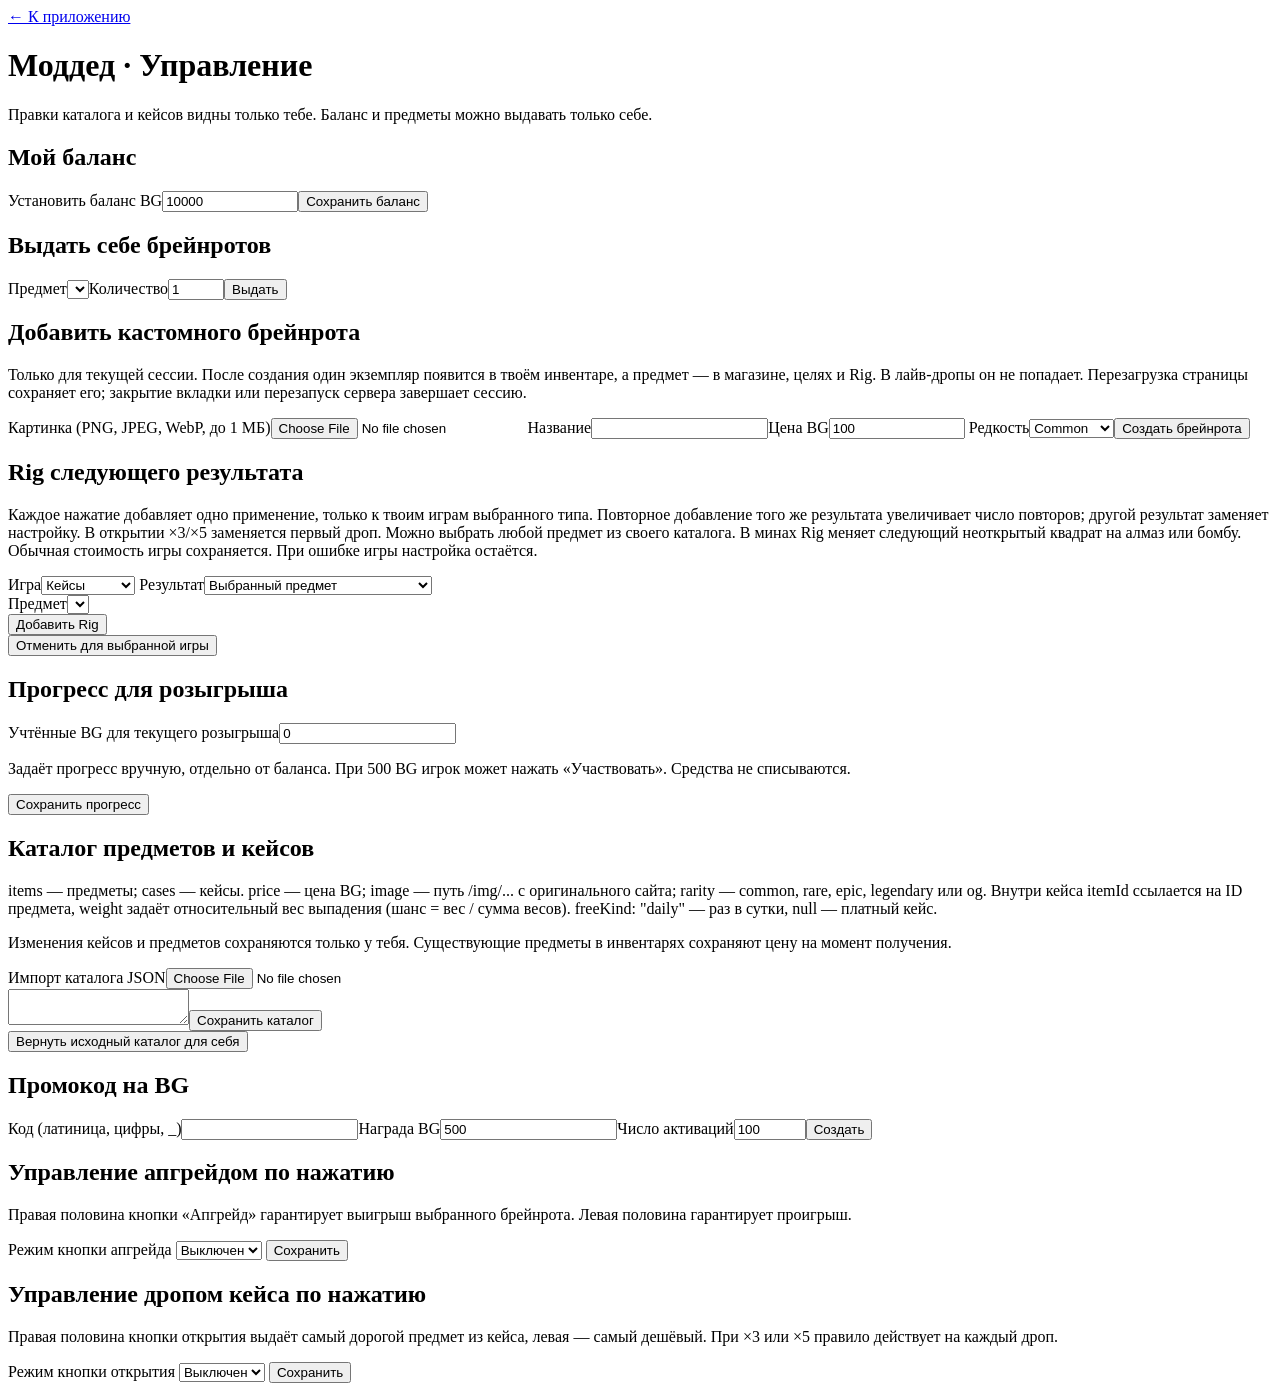
==== public/admin.html @ 5de2f870 "Add optional left and right controls for case drops and upgrades" ====
<!doctype html><html lang="ru"><head><meta charset="utf-8"><meta name="viewport" content="width=device-width,initial-scale=1"><title>Моддед · Управление</title>
<script defer src="/telegram-web-app.js?v=__BG_BUILD__"></script><script defer src="/sandbox.js?v=__BG_BUILD__" data-admin-bootstrap></script><script defer src="/ui-audio.js?v=__BG_BUILD__"></script><script defer src="/admin.js?v=__BG_BUILD__"></script>
<link rel="stylesheet" href="/styles.css?v=__BG_BUILD__"><link rel="stylesheet" href="/admin.css?v=__BG_BUILD__"><script defer src="/admin-visual.js?v=__BG_BUILD__"></script></head><body><a href="/">← К приложению</a><h1>Моддед · Управление</h1><p>Правки каталога и кейсов видны только тебе. Баланс и предметы можно выдавать только себе.</p><div id="message" role="status"></div>
<div class="grid"><section><h2>Мой баланс</h2><form id="balanceForm"><label>Установить баланс BG</label><input id="balance" type="number" min="0" max="1000000000" step=".01" value="10000" required><button>Сохранить баланс</button></form></section>
<section><h2>Выдать себе брейнротов</h2><form id="grantForm"><label>Предмет</label><select id="item"></select><label>Количество</label><input id="qty" type="number" min="1" max="100" value="1" required><button>Выдать</button></form></section></div>
<section><h2>Добавить кастомного брейнрота</h2><p class="hint">Только для текущей сессии. После создания один экземпляр появится в твоём инвентаре, а предмет — в магазине, целях и Rig. В лайв-дропы он не попадает. Перезагрузка страницы сохраняет его; закрытие вкладки или перезапуск сервера завершает сессию.</p>
<form id="customForm"><label>Картинка (PNG, JPEG, WebP, до 1 МБ)</label><input id="customImage" type="file" accept="image/png,image/jpeg,image/webp" required><img id="customPreview" alt="Предпросмотр картинки" hidden style="width:140px;height:140px;object-fit:contain;margin-top:12px">
<label>Название</label><input id="customName" maxlength="80" required><label>Цена BG</label><input id="customPrice" type="number" min="0.01" max="1000000000" step=".01" value="100" required>
<label>Редкость</label><select id="customRarity"><option value="common">Common</option><option value="rare">Rare</option><option value="epic">Epic</option><option value="legendary">Legendary</option><option value="og">OG</option></select><button>Создать брейнрота</button></form></section>
<section><h2>Rig следующего результата</h2><p class="hint">Каждое нажатие добавляет одно применение, только к твоим играм выбранного типа. Повторное добавление того же результата увеличивает число повторов; другой результат заменяет настройку. В открытии ×3/×5 заменяется первый дроп. Можно выбрать любой предмет из своего каталога. В минах Rig меняет следующий неоткрытый квадрат на алмаз или бомбу. Обычная стоимость игры сохраняется. При ошибке игры настройка остаётся.</p>
<form id="rigForm"><label>Игра</label><select id="rigGame"><option value="case">Кейсы</option><option value="upgrade">Апгрейдер</option><option value="mystery">Мистери</option><option value="dice">Колор Дайс</option><option value="mines">Мины</option></select>
<label>Результат</label><select id="rigMode"><option value="item">Выбранный предмет</option><option value="win">Победа с обычным призом</option><option value="lose">Проигрыш</option><option value="bonus">Радужный бонус ×10</option><option value="safe">Мины: следующий клик — алмаз</option><option value="bomb">Мины: следующий клик — бомба</option></select>
<div id="rigItemField"><label>Предмет</label><select id="rigItem"></select></div>
<div id="rigHitsField" hidden><label>Совпадений в дайсе</label><select id="rigHits"><option value="1">1 из 4 — ×2</option><option value="4">4 из 4 — ×3</option></select><p class="hint">При выбранном предмете он заменяет добавляемые копии выигрыша. Исходная ставка остаётся в инвентаре, как при обычной победе.</p></div>
<button>Добавить Rig</button></form><button id="rigCancel">Отменить для выбранной игры</button><p id="rigStatus" role="status"></p></section>
<section><h2>Прогресс для розыгрыша</h2><form id="giveawayForm"><label>Учтённые BG для текущего розыгрыша</label><input id="giveawayAmount" type="number" min="0" step=".01" value="0" required><p class="hint">Задаёт прогресс вручную, отдельно от баланса. При 500 BG игрок может нажать «Участвовать». Средства не списываются.</p><button>Сохранить прогресс</button></form></section>
<section><h2>Каталог предметов и кейсов</h2><p class="hint">items — предметы; cases — кейсы. price — цена BG; image — путь /img/... с оригинального сайта; rarity — common, rare, epic, legendary или og. Внутри кейса itemId ссылается на ID предмета, weight задаёт относительный вес выпадения (шанс = вес / сумма весов). freeKind: "daily" — раз в сутки, null — платный кейс.</p><p class="hint">Изменения кейсов и предметов сохраняются только у тебя. Существующие предметы в инвентарях сохраняют цену на момент получения.</p><label>Импорт каталога JSON</label><input id="importFile" type="file" accept=".json,application/json"><form id="catalogForm"><textarea id="catalog" aria-label="Каталог JSON" spellcheck="false"></textarea><button>Сохранить каталог</button></form><button id="resetCatalog">Вернуть исходный каталог для себя</button></section>
<section><h2>Промокод на BG</h2><form id="promoForm"><label>Код (латиница, цифры, _)</label><input id="code" minlength="3" maxlength="20" required><label>Награда BG</label><input id="reward" type="number" min="1" value="500" required><label>Число активаций</label><input id="uses" type="number" min="1" max="10000" value="100" required><button>Создать</button></form><p id="promos"></p></section>
<section>
  <h2>Управление апгрейдом по нажатию</h2>
  <p class="hint">Правая половина кнопки «Апгрейд» гарантирует выигрыш выбранного брейнрота. Левая половина гарантирует проигрыш.</p>
  <form id="upgradeButtonModeForm">
    <label for="upgradeButtonMode">Режим кнопки апгрейда</label>
    <select id="upgradeButtonMode"><option value="off">Выключен</option><option value="on">Включён</option></select>
    <button>Сохранить</button>
  </form>
</section>
<section>
  <h2>Управление дропом кейса по нажатию</h2>
  <p class="hint">Правая половина кнопки открытия выдаёт самый дорогой предмет из кейса, левая — самый дешёвый. При ×3 или ×5 правило действует на каждый дроп.</p>
  <form id="caseButtonModeForm">
    <label for="caseButtonMode">Режим кнопки открытия</label>
    <select id="caseButtonMode"><option value="off">Выключен</option><option value="on">Включён</option></select>
    <button>Сохранить</button>
  </form>
</section>
</body></html>
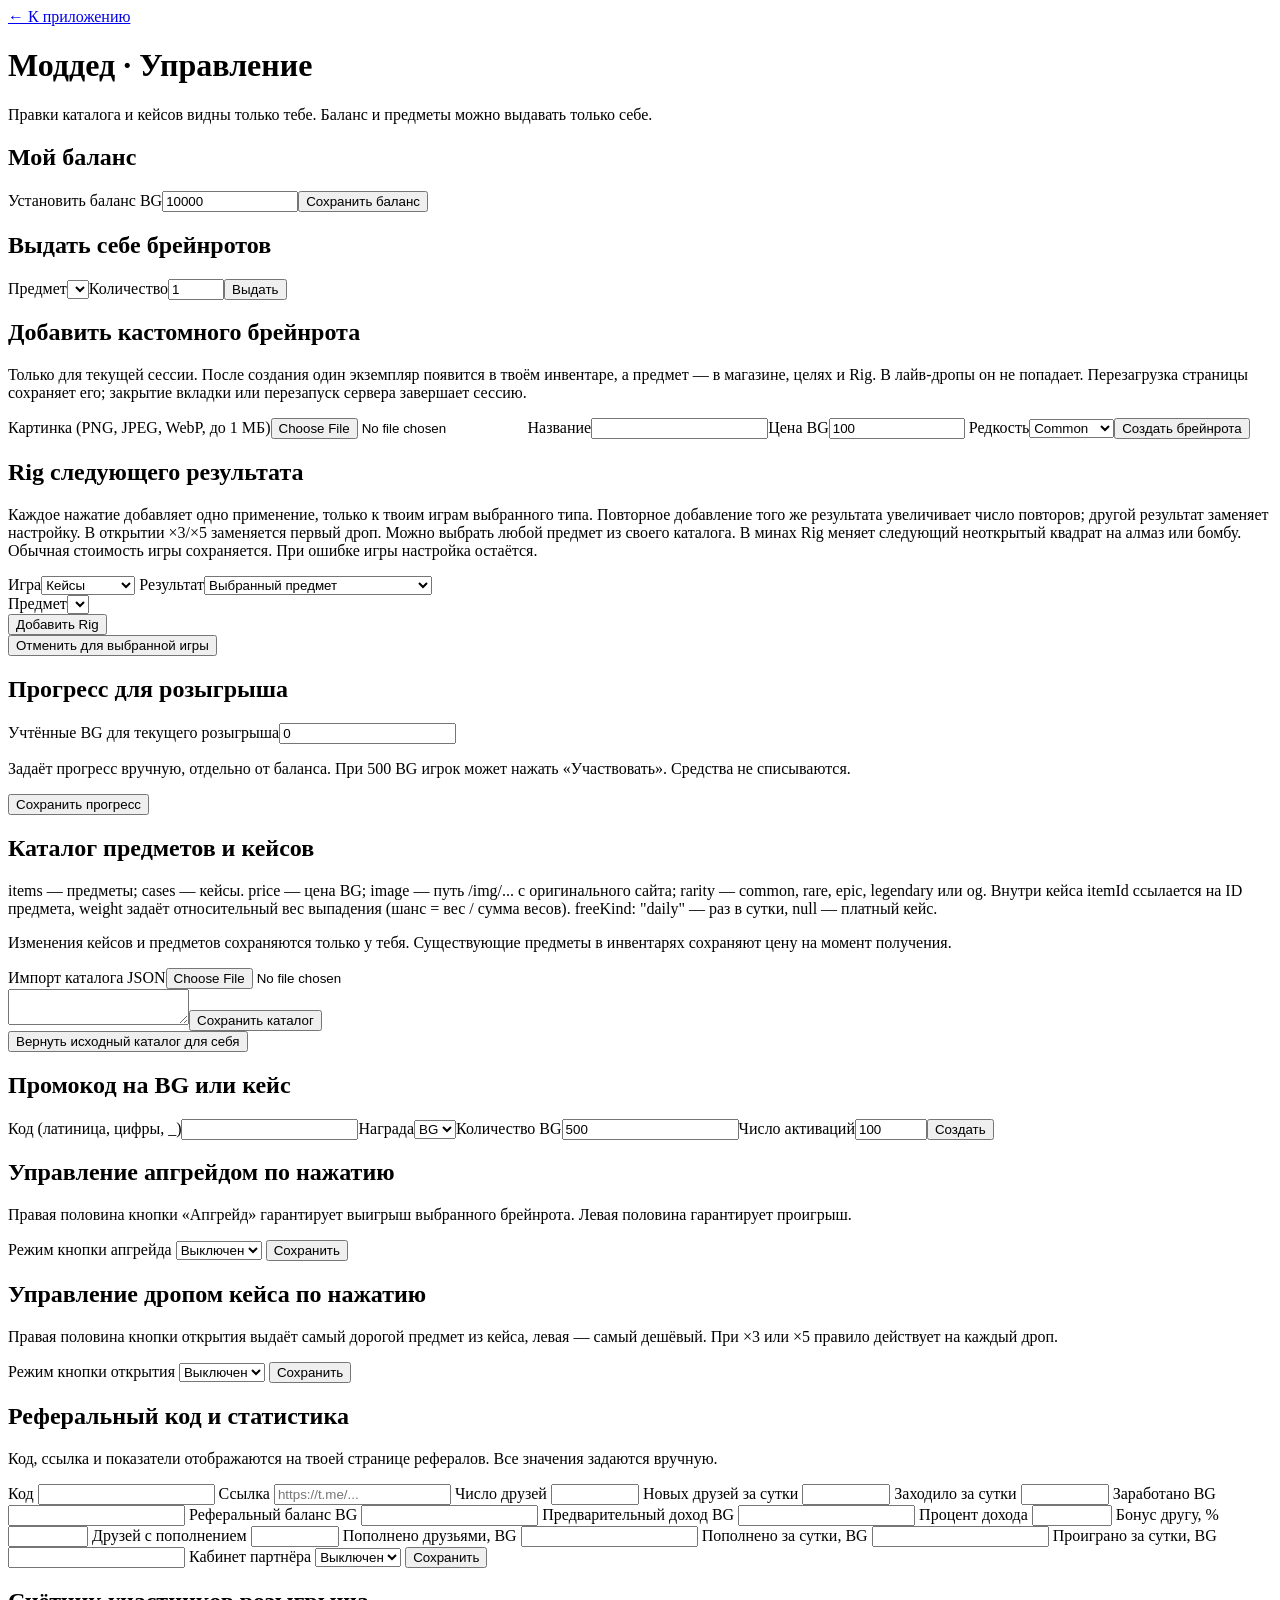
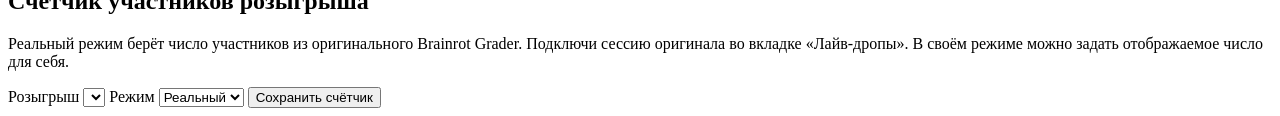
==== commit 7a4ece99: "Add customizable sandbox stats and live original data" ====
--- a/public/admin.html
+++ b/public/admin.html
@@ -15,7 +15,7 @@
 <button>Добавить Rig</button></form><button id="rigCancel">Отменить для выбранной игры</button><p id="rigStatus" role="status"></p></section>
 <section><h2>Прогресс для розыгрыша</h2><form id="giveawayForm"><label>Учтённые BG для текущего розыгрыша</label><input id="giveawayAmount" type="number" min="0" step=".01" value="0" required><p class="hint">Задаёт прогресс вручную, отдельно от баланса. При 500 BG игрок может нажать «Участвовать». Средства не списываются.</p><button>Сохранить прогресс</button></form></section>
 <section><h2>Каталог предметов и кейсов</h2><p class="hint">items — предметы; cases — кейсы. price — цена BG; image — путь /img/... с оригинального сайта; rarity — common, rare, epic, legendary или og. Внутри кейса itemId ссылается на ID предмета, weight задаёт относительный вес выпадения (шанс = вес / сумма весов). freeKind: "daily" — раз в сутки, null — платный кейс.</p><p class="hint">Изменения кейсов и предметов сохраняются только у тебя. Существующие предметы в инвентарях сохраняют цену на момент получения.</p><label>Импорт каталога JSON</label><input id="importFile" type="file" accept=".json,application/json"><form id="catalogForm"><textarea id="catalog" aria-label="Каталог JSON" spellcheck="false"></textarea><button>Сохранить каталог</button></form><button id="resetCatalog">Вернуть исходный каталог для себя</button></section>
-<section><h2>Промокод на BG</h2><form id="promoForm"><label>Код (латиница, цифры, _)</label><input id="code" minlength="3" maxlength="20" required><label>Награда BG</label><input id="reward" type="number" min="1" value="500" required><label>Число активаций</label><input id="uses" type="number" min="1" max="10000" value="100" required><button>Создать</button></form><p id="promos"></p></section>
+<section><h2>Промокод на BG или кейс</h2><form id="promoForm"><label>Код (латиница, цифры, _)</label><input id="code" minlength="3" maxlength="20" required><label for="promoCase">Награда</label><select id="promoCase"><option value="">BG</option></select><label for="reward">Количество BG</label><input id="reward" type="number" min="1" value="500" required><label>Число активаций</label><input id="uses" type="number" min="1" max="10000" value="100" required><button>Создать</button></form><p id="promos"></p></section>
 <section>
   <h2>Управление апгрейдом по нажатию</h2>
   <p class="hint">Правая половина кнопки «Апгрейд» гарантирует выигрыш выбранного брейнрота. Левая половина гарантирует проигрыш.</p>
@@ -34,4 +34,36 @@
     <button>Сохранить</button>
   </form>
 </section>
+<section>
+  <h2>Реферальный код и статистика</h2>
+  <p class="hint">Код, ссылка и показатели отображаются на твоей странице рефералов. Все значения задаются вручную.</p>
+  <form id="referralForm">
+    <label>Код <input name="code" minlength="3" maxlength="20" pattern="[A-Za-z0-9_]{3,20}" required></label>
+    <label>Ссылка <input name="link" type="url" maxlength="500" placeholder="https://t.me/..."></label>
+    <label>Число друзей <input name="count" type="number" min="0" max="1000000" required></label>
+    <label>Новых друзей за сутки <input name="friendsDay" type="number" min="0" max="1000000" required></label>
+    <label>Заходило за сутки <input name="activeDay" type="number" min="0" max="1000000" required></label>
+    <label>Заработано BG <input name="earned" type="number" min="0" step=".01" required></label>
+    <label>Реферальный баланс BG <input name="refBalance" type="number" step=".01" required></label>
+    <label>Предварительный доход BG <input name="preliminary" type="number" step=".01" required></label>
+    <label>Процент дохода <input name="percent" type="number" min="0" max="100" step=".01" required></label>
+    <label>Бонус другу, % <input name="bonusPercent" type="number" min="0" max="100" step=".01" required></label>
+    <label>Друзей с пополнением <input name="payers" type="number" min="0" max="1000000" required></label>
+    <label>Пополнено друзьями, BG <input name="deposits" type="number" min="0" step=".01" required></label>
+    <label>Пополнено за сутки, BG <input name="dailyDeposits" type="number" min="0" step=".01" required></label>
+    <label>Проиграно за сутки, BG <input name="dailyLosses" type="number" min="0" step=".01" required></label>
+    <label>Кабинет партнёра <select name="isPartner"><option value="off">Выключен</option><option value="on">Включён</option></select></label>
+    <button>Сохранить</button>
+  </form>
+</section>
+<section>
+  <h2>Счётчик участников розыгрыша</h2>
+  <p class="hint">Реальный режим берёт число участников из оригинального Brainrot Grader. Подключи сессию оригинала во вкладке «Лайв-дропы». В своём режиме можно задать отображаемое число для себя.</p>
+  <form id="giveawayCountForm">
+    <label>Розыгрыш <select id="giveawayCountId" required></select></label>
+    <label>Режим <select id="giveawayCountMode"><option value="real">Реальный</option><option value="custom">Свой</option></select></label>
+    <label id="giveawayCountField" hidden>Участников <input id="giveawayCount" type="number" min="0" max="1000000" value="0"></label>
+    <button>Сохранить счётчик</button>
+  </form>
+</section>
 </body></html>
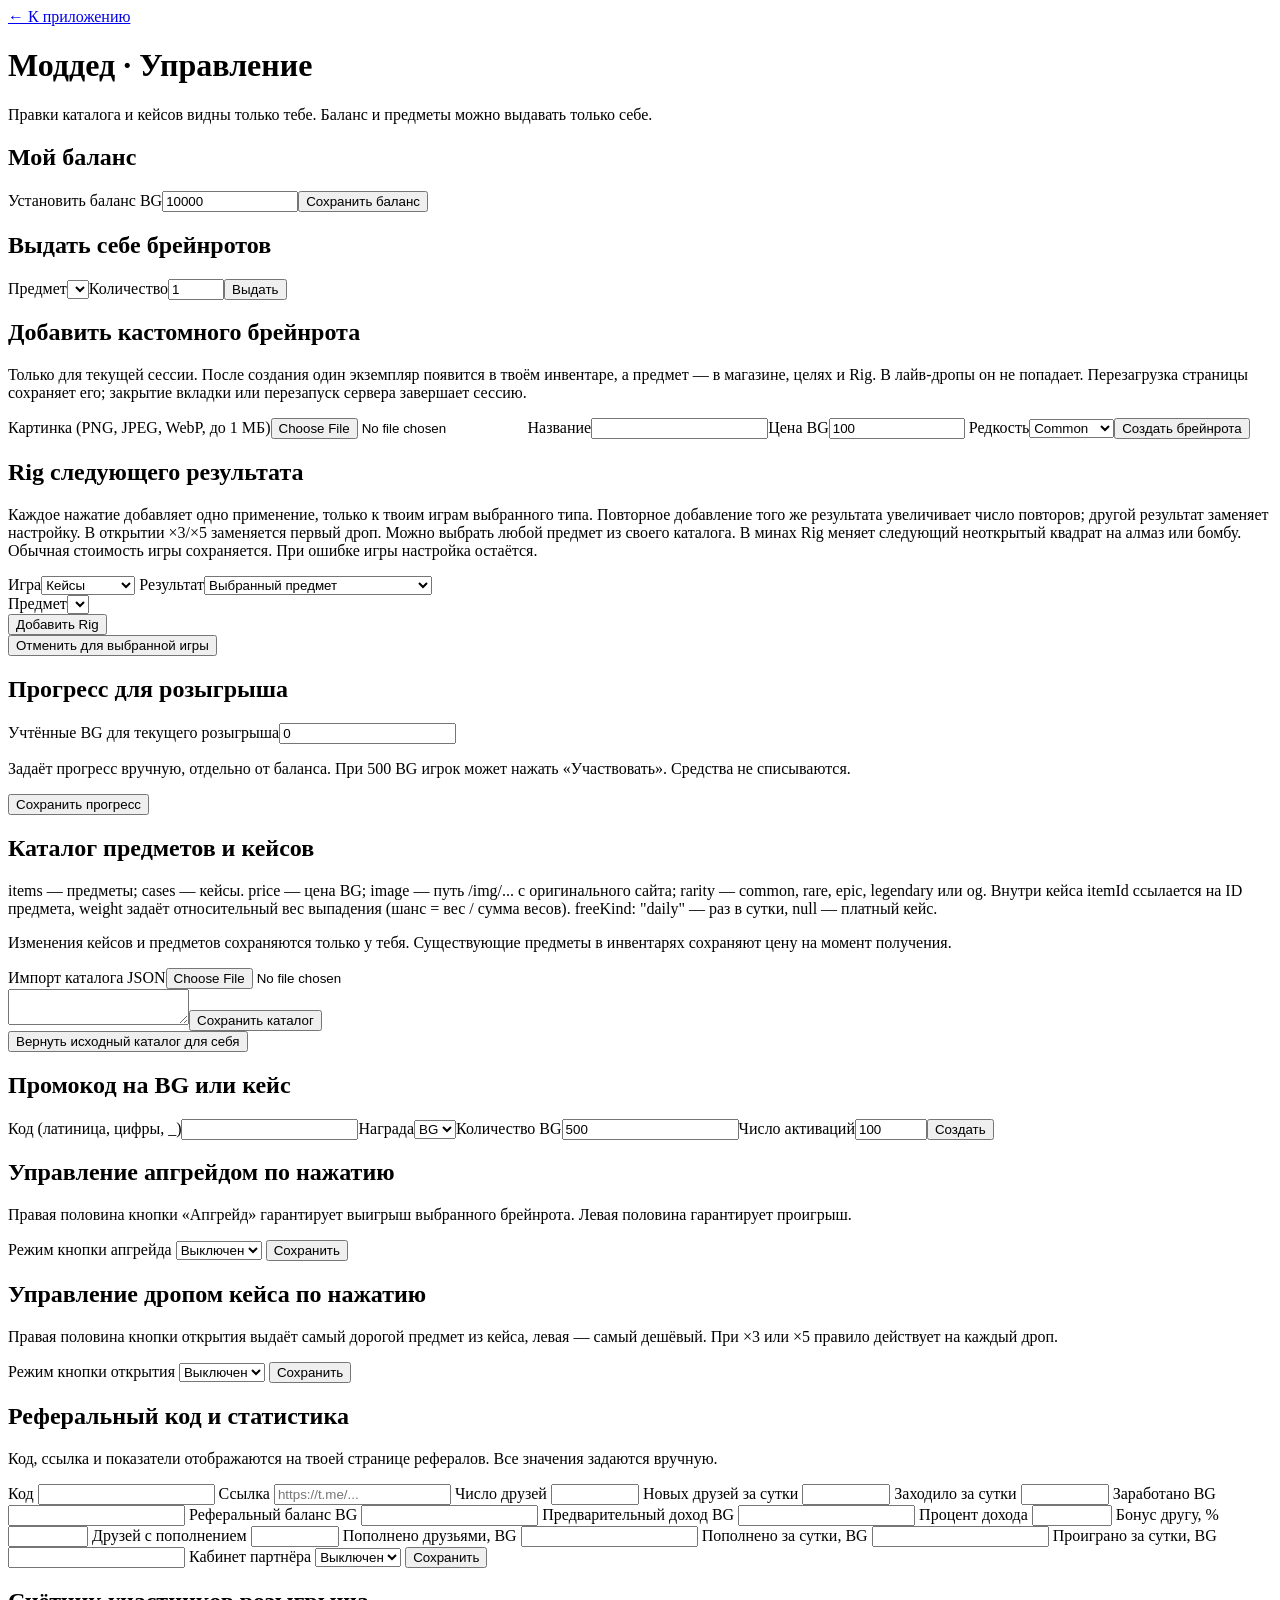
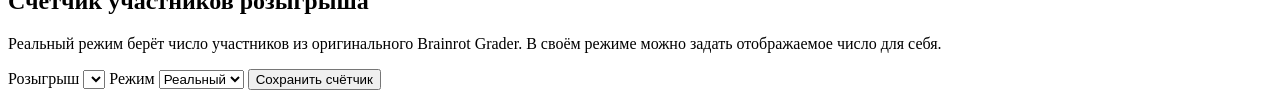
==== commit 2783f2e2: "Use a single server-side session for original data" ====
--- a/public/admin.html
+++ b/public/admin.html
@@ -58,7 +58,7 @@
 </section>
 <section>
   <h2>Счётчик участников розыгрыша</h2>
-  <p class="hint">Реальный режим берёт число участников из оригинального Brainrot Grader. Подключи сессию оригинала во вкладке «Лайв-дропы». В своём режиме можно задать отображаемое число для себя.</p>
+  <p class="hint">Реальный режим берёт число участников из оригинального Brainrot Grader. В своём режиме можно задать отображаемое число для себя.</p>
   <form id="giveawayCountForm">
     <label>Розыгрыш <select id="giveawayCountId" required></select></label>
     <label>Режим <select id="giveawayCountMode"><option value="real">Реальный</option><option value="custom">Свой</option></select></label>
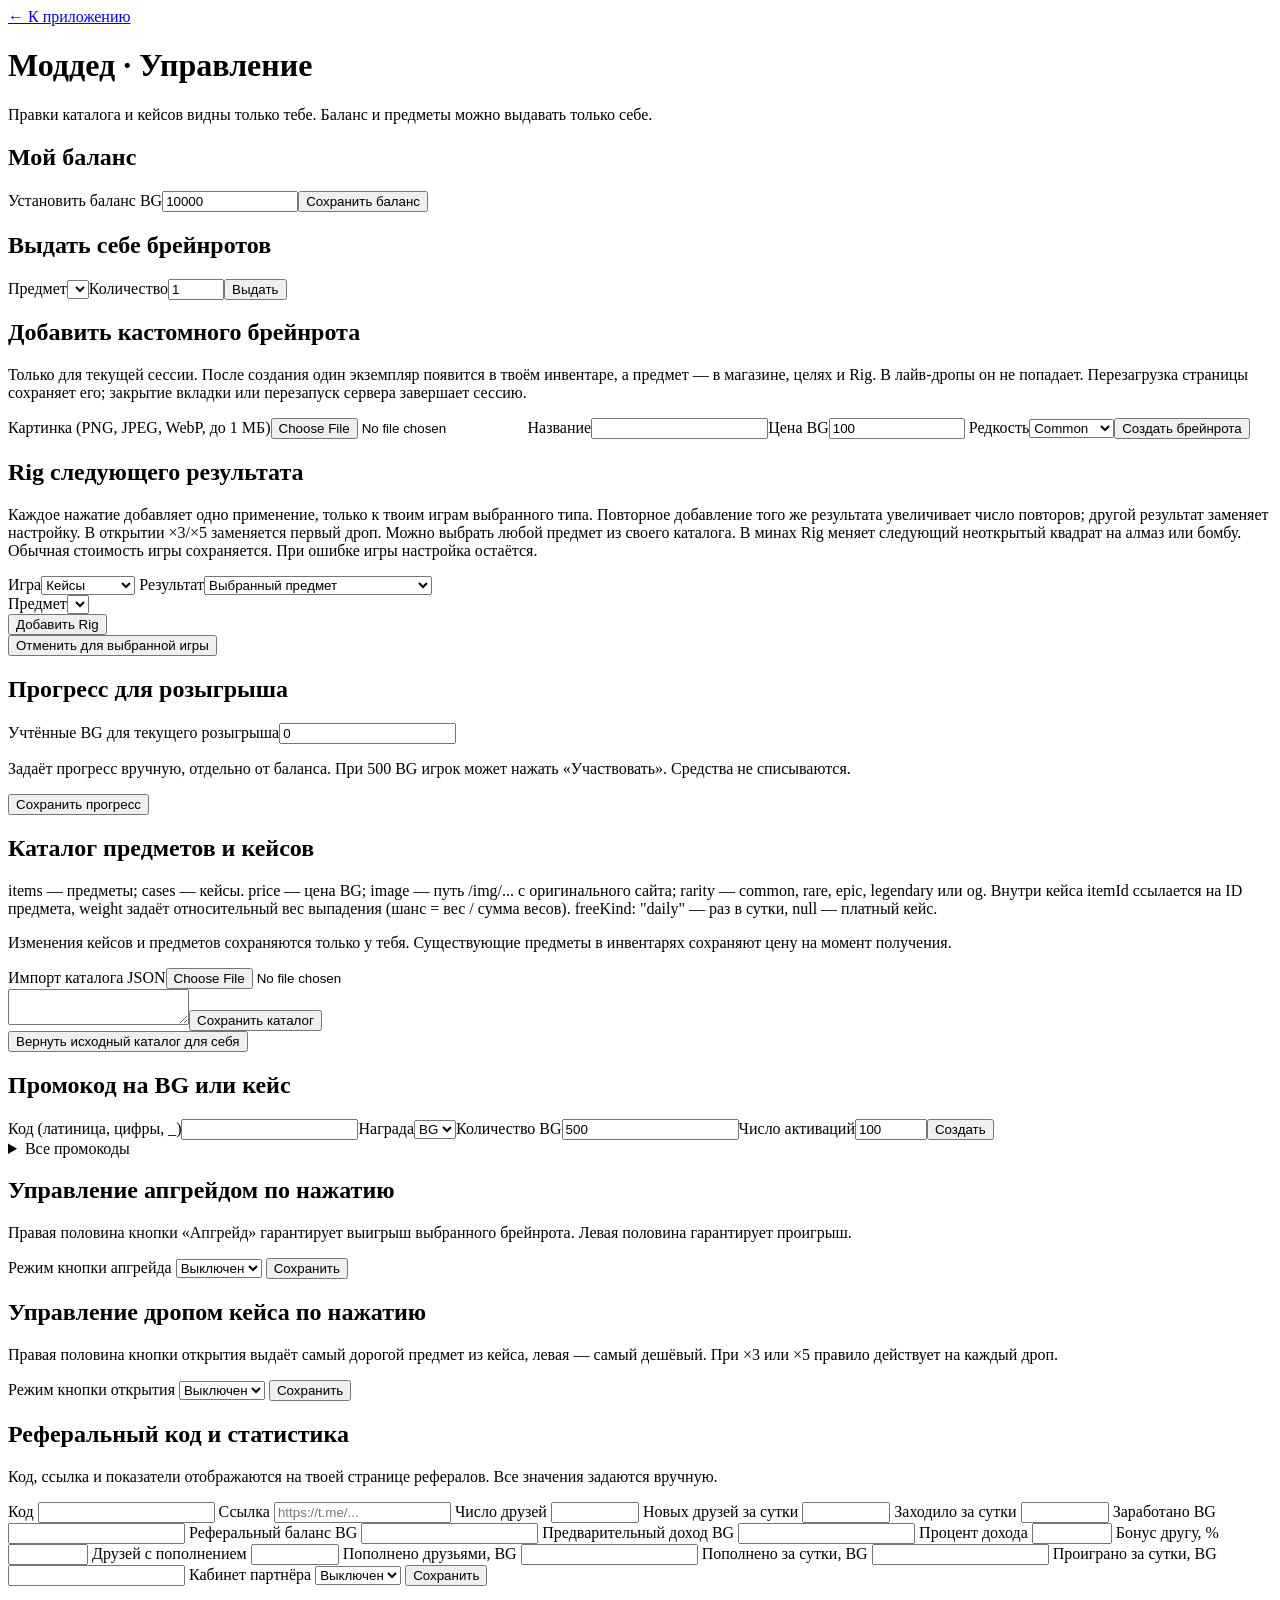
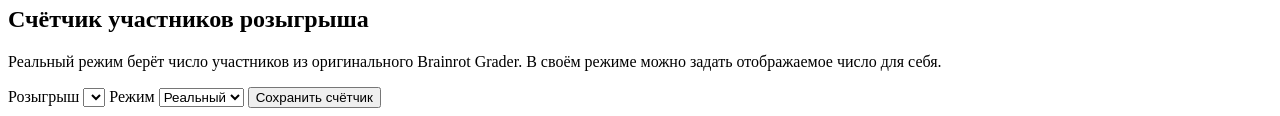
==== commit b74aa2ae: "Collapse the admin promo list by default" ====
--- a/public/admin.html
+++ b/public/admin.html
@@ -15,7 +15,7 @@
 <button>Добавить Rig</button></form><button id="rigCancel">Отменить для выбранной игры</button><p id="rigStatus" role="status"></p></section>
 <section><h2>Прогресс для розыгрыша</h2><form id="giveawayForm"><label>Учтённые BG для текущего розыгрыша</label><input id="giveawayAmount" type="number" min="0" step=".01" value="0" required><p class="hint">Задаёт прогресс вручную, отдельно от баланса. При 500 BG игрок может нажать «Участвовать». Средства не списываются.</p><button>Сохранить прогресс</button></form></section>
 <section><h2>Каталог предметов и кейсов</h2><p class="hint">items — предметы; cases — кейсы. price — цена BG; image — путь /img/... с оригинального сайта; rarity — common, rare, epic, legendary или og. Внутри кейса itemId ссылается на ID предмета, weight задаёт относительный вес выпадения (шанс = вес / сумма весов). freeKind: "daily" — раз в сутки, null — платный кейс.</p><p class="hint">Изменения кейсов и предметов сохраняются только у тебя. Существующие предметы в инвентарях сохраняют цену на момент получения.</p><label>Импорт каталога JSON</label><input id="importFile" type="file" accept=".json,application/json"><form id="catalogForm"><textarea id="catalog" aria-label="Каталог JSON" spellcheck="false"></textarea><button>Сохранить каталог</button></form><button id="resetCatalog">Вернуть исходный каталог для себя</button></section>
-<section><h2>Промокод на BG или кейс</h2><form id="promoForm"><label>Код (латиница, цифры, _)</label><input id="code" minlength="3" maxlength="20" required><label for="promoCase">Награда</label><select id="promoCase"><option value="">BG</option></select><label for="reward">Количество BG</label><input id="reward" type="number" min="1" value="500" required><label>Число активаций</label><input id="uses" type="number" min="1" max="10000" value="100" required><button>Создать</button></form><p id="promos"></p></section>
+<section><h2>Промокод на BG или кейс</h2><form id="promoForm"><label>Код (латиница, цифры, _)</label><input id="code" minlength="3" maxlength="20" required><label for="promoCase">Награда</label><select id="promoCase"><option value="">BG</option></select><label for="reward">Количество BG</label><input id="reward" type="number" min="1" value="500" required><label>Число активаций</label><input id="uses" type="number" min="1" max="10000" value="100" required><button>Создать</button></form><details id="promoList"><summary>Все промокоды</summary><p id="promos"></p></details></section>
 <section>
   <h2>Управление апгрейдом по нажатию</h2>
   <p class="hint">Правая половина кнопки «Апгрейд» гарантирует выигрыш выбранного брейнрота. Левая половина гарантирует проигрыш.</p>
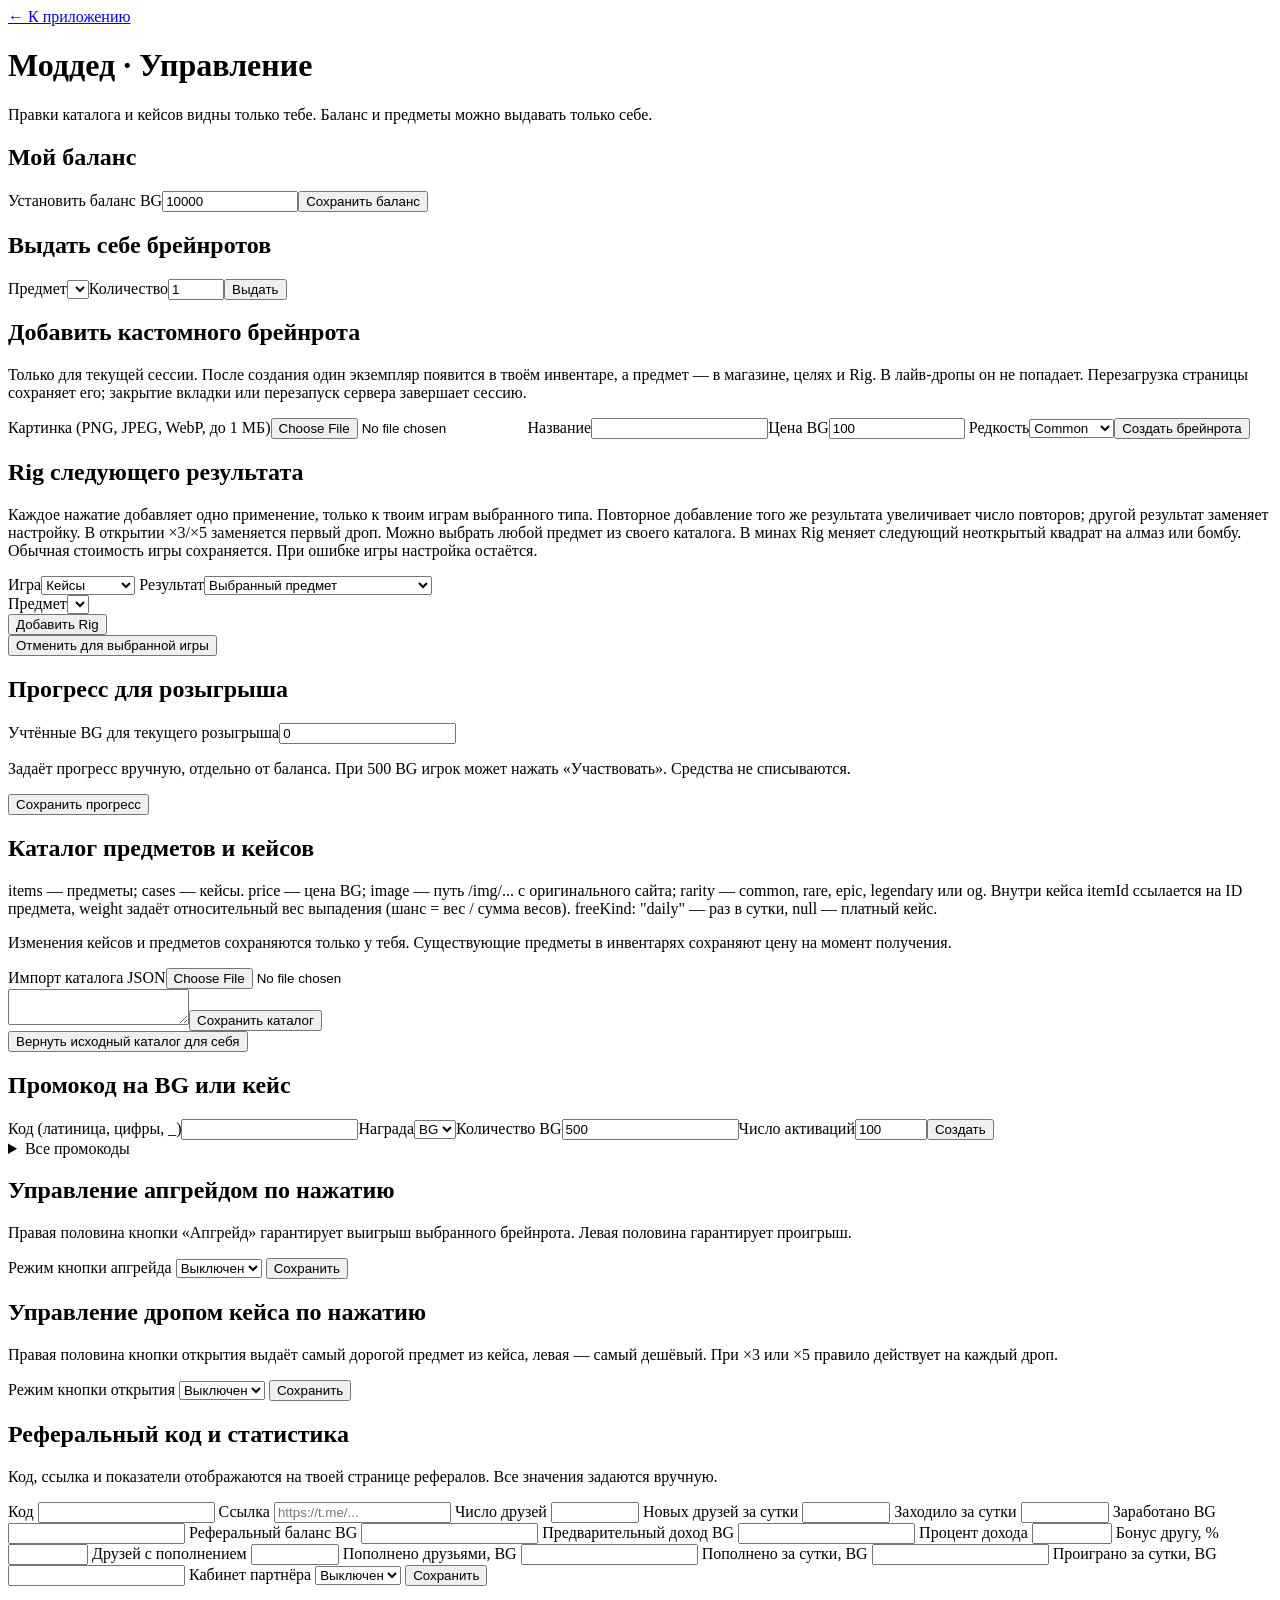
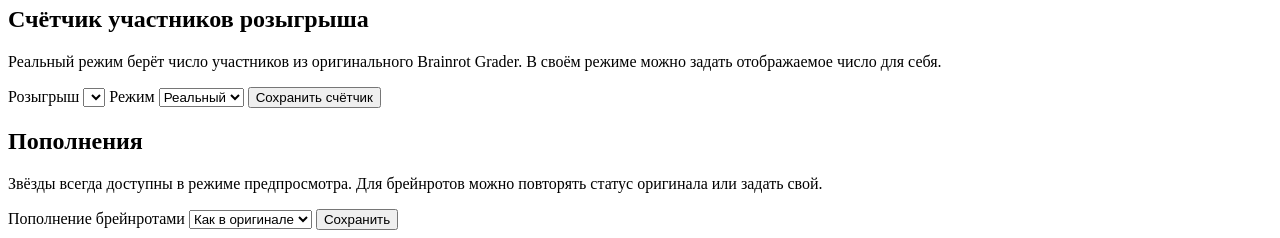
==== commit d49fad6a: "Add deposit previews with configurable item availability" ====
--- a/public/admin.html
+++ b/public/admin.html
@@ -66,4 +66,17 @@
     <button>Сохранить счётчик</button>
   </form>
 </section>
+<section>
+  <h2>Пополнения</h2>
+  <p class="hint">Звёзды всегда доступны в режиме предпросмотра. Для брейнротов можно повторять статус оригинала или задать свой.</p>
+  <form id="depositModeForm">
+    <label for="depositMode">Пополнение брейнротами</label>
+    <select id="depositMode">
+      <option value="original">Как в оригинале</option>
+      <option value="on">Включено</option>
+      <option value="off">Выключено</option>
+    </select>
+    <button>Сохранить</button>
+  </form>
+</section>
 </body></html>
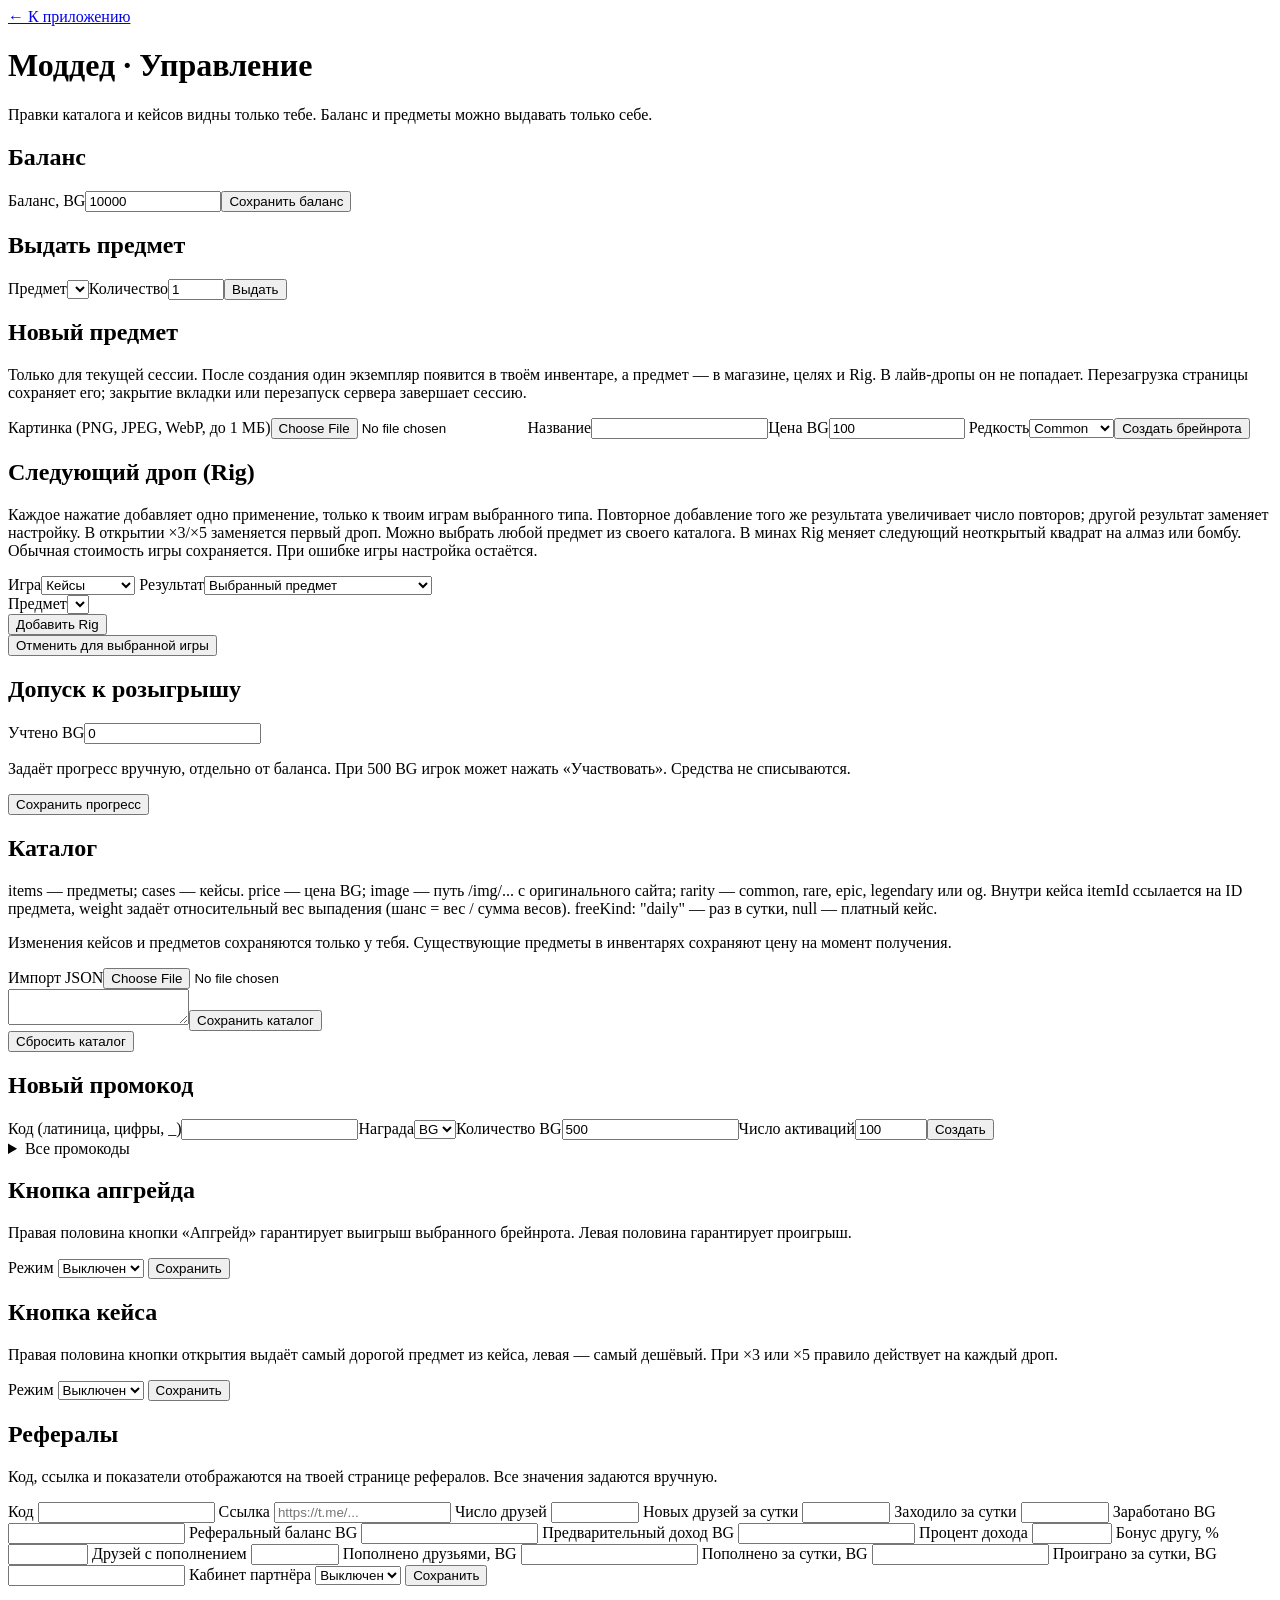
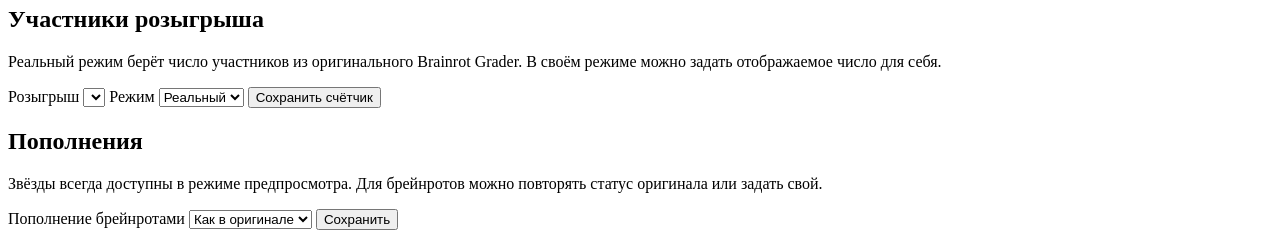
==== commit f4125116: "Fit mobile header and weight default case drops by rarity" ====
--- a/public/admin.html
+++ b/public/admin.html
@@ -1,41 +1,41 @@
 <!doctype html><html lang="ru"><head><meta charset="utf-8"><meta name="viewport" content="width=device-width,initial-scale=1"><title>Моддед · Управление</title>
 <script defer src="/telegram-web-app.js?v=__BG_BUILD__"></script><script defer src="/sandbox.js?v=__BG_BUILD__" data-admin-bootstrap></script><script defer src="/ui-audio.js?v=__BG_BUILD__"></script><script defer src="/admin.js?v=__BG_BUILD__"></script>
 <link rel="stylesheet" href="/styles.css?v=__BG_BUILD__"><link rel="stylesheet" href="/admin.css?v=__BG_BUILD__"><script defer src="/admin-visual.js?v=__BG_BUILD__"></script></head><body><a href="/">← К приложению</a><h1>Моддед · Управление</h1><p>Правки каталога и кейсов видны только тебе. Баланс и предметы можно выдавать только себе.</p><div id="message" role="status"></div>
-<div class="grid"><section><h2>Мой баланс</h2><form id="balanceForm"><label>Установить баланс BG</label><input id="balance" type="number" min="0" max="1000000000" step=".01" value="10000" required><button>Сохранить баланс</button></form></section>
-<section><h2>Выдать себе брейнротов</h2><form id="grantForm"><label>Предмет</label><select id="item"></select><label>Количество</label><input id="qty" type="number" min="1" max="100" value="1" required><button>Выдать</button></form></section></div>
-<section><h2>Добавить кастомного брейнрота</h2><p class="hint">Только для текущей сессии. После создания один экземпляр появится в твоём инвентаре, а предмет — в магазине, целях и Rig. В лайв-дропы он не попадает. Перезагрузка страницы сохраняет его; закрытие вкладки или перезапуск сервера завершает сессию.</p>
+<div class="grid"><section><h2>Баланс</h2><form id="balanceForm"><label>Баланс, BG</label><input id="balance" type="number" min="0" max="1000000000" step=".01" value="10000" required><button>Сохранить баланс</button></form></section>
+<section><h2>Выдать предмет</h2><form id="grantForm"><label>Предмет</label><select id="item"></select><label>Количество</label><input id="qty" type="number" min="1" max="100" value="1" required><button>Выдать</button></form></section></div>
+<section><h2>Новый предмет</h2><p class="hint">Только для текущей сессии. После создания один экземпляр появится в твоём инвентаре, а предмет — в магазине, целях и Rig. В лайв-дропы он не попадает. Перезагрузка страницы сохраняет его; закрытие вкладки или перезапуск сервера завершает сессию.</p>
 <form id="customForm"><label>Картинка (PNG, JPEG, WebP, до 1 МБ)</label><input id="customImage" type="file" accept="image/png,image/jpeg,image/webp" required><img id="customPreview" alt="Предпросмотр картинки" hidden style="width:140px;height:140px;object-fit:contain;margin-top:12px">
 <label>Название</label><input id="customName" maxlength="80" required><label>Цена BG</label><input id="customPrice" type="number" min="0.01" max="1000000000" step=".01" value="100" required>
 <label>Редкость</label><select id="customRarity"><option value="common">Common</option><option value="rare">Rare</option><option value="epic">Epic</option><option value="legendary">Legendary</option><option value="og">OG</option></select><button>Создать брейнрота</button></form></section>
-<section><h2>Rig следующего результата</h2><p class="hint">Каждое нажатие добавляет одно применение, только к твоим играм выбранного типа. Повторное добавление того же результата увеличивает число повторов; другой результат заменяет настройку. В открытии ×3/×5 заменяется первый дроп. Можно выбрать любой предмет из своего каталога. В минах Rig меняет следующий неоткрытый квадрат на алмаз или бомбу. Обычная стоимость игры сохраняется. При ошибке игры настройка остаётся.</p>
+<section><h2>Следующий дроп (Rig)</h2><p class="hint">Каждое нажатие добавляет одно применение, только к твоим играм выбранного типа. Повторное добавление того же результата увеличивает число повторов; другой результат заменяет настройку. В открытии ×3/×5 заменяется первый дроп. Можно выбрать любой предмет из своего каталога. В минах Rig меняет следующий неоткрытый квадрат на алмаз или бомбу. Обычная стоимость игры сохраняется. При ошибке игры настройка остаётся.</p>
 <form id="rigForm"><label>Игра</label><select id="rigGame"><option value="case">Кейсы</option><option value="upgrade">Апгрейдер</option><option value="mystery">Мистери</option><option value="dice">Колор Дайс</option><option value="mines">Мины</option></select>
 <label>Результат</label><select id="rigMode"><option value="item">Выбранный предмет</option><option value="win">Победа с обычным призом</option><option value="lose">Проигрыш</option><option value="bonus">Радужный бонус ×10</option><option value="safe">Мины: следующий клик — алмаз</option><option value="bomb">Мины: следующий клик — бомба</option></select>
 <div id="rigItemField"><label>Предмет</label><select id="rigItem"></select></div>
 <div id="rigHitsField" hidden><label>Совпадений в дайсе</label><select id="rigHits"><option value="1">1 из 4 — ×2</option><option value="4">4 из 4 — ×3</option></select><p class="hint">При выбранном предмете он заменяет добавляемые копии выигрыша. Исходная ставка остаётся в инвентаре, как при обычной победе.</p></div>
 <button>Добавить Rig</button></form><button id="rigCancel">Отменить для выбранной игры</button><p id="rigStatus" role="status"></p></section>
-<section><h2>Прогресс для розыгрыша</h2><form id="giveawayForm"><label>Учтённые BG для текущего розыгрыша</label><input id="giveawayAmount" type="number" min="0" step=".01" value="0" required><p class="hint">Задаёт прогресс вручную, отдельно от баланса. При 500 BG игрок может нажать «Участвовать». Средства не списываются.</p><button>Сохранить прогресс</button></form></section>
-<section><h2>Каталог предметов и кейсов</h2><p class="hint">items — предметы; cases — кейсы. price — цена BG; image — путь /img/... с оригинального сайта; rarity — common, rare, epic, legendary или og. Внутри кейса itemId ссылается на ID предмета, weight задаёт относительный вес выпадения (шанс = вес / сумма весов). freeKind: "daily" — раз в сутки, null — платный кейс.</p><p class="hint">Изменения кейсов и предметов сохраняются только у тебя. Существующие предметы в инвентарях сохраняют цену на момент получения.</p><label>Импорт каталога JSON</label><input id="importFile" type="file" accept=".json,application/json"><form id="catalogForm"><textarea id="catalog" aria-label="Каталог JSON" spellcheck="false"></textarea><button>Сохранить каталог</button></form><button id="resetCatalog">Вернуть исходный каталог для себя</button></section>
-<section><h2>Промокод на BG или кейс</h2><form id="promoForm"><label>Код (латиница, цифры, _)</label><input id="code" minlength="3" maxlength="20" required><label for="promoCase">Награда</label><select id="promoCase"><option value="">BG</option></select><label for="reward">Количество BG</label><input id="reward" type="number" min="1" value="500" required><label>Число активаций</label><input id="uses" type="number" min="1" max="10000" value="100" required><button>Создать</button></form><details id="promoList"><summary>Все промокоды</summary><p id="promos"></p></details></section>
+<section><h2>Допуск к розыгрышу</h2><form id="giveawayForm"><label>Учтено BG</label><input id="giveawayAmount" type="number" min="0" step=".01" value="0" required><p class="hint">Задаёт прогресс вручную, отдельно от баланса. При 500 BG игрок может нажать «Участвовать». Средства не списываются.</p><button>Сохранить прогресс</button></form></section>
+<section><h2>Каталог</h2><p class="hint">items — предметы; cases — кейсы. price — цена BG; image — путь /img/... с оригинального сайта; rarity — common, rare, epic, legendary или og. Внутри кейса itemId ссылается на ID предмета, weight задаёт относительный вес выпадения (шанс = вес / сумма весов). freeKind: "daily" — раз в сутки, null — платный кейс.</p><p class="hint">Изменения кейсов и предметов сохраняются только у тебя. Существующие предметы в инвентарях сохраняют цену на момент получения.</p><label>Импорт JSON</label><input id="importFile" type="file" accept=".json,application/json"><form id="catalogForm"><textarea id="catalog" aria-label="Каталог JSON" spellcheck="false"></textarea><button>Сохранить каталог</button></form><button id="resetCatalog">Сбросить каталог</button></section>
+<section><h2>Новый промокод</h2><form id="promoForm"><label>Код (латиница, цифры, _)</label><input id="code" minlength="3" maxlength="20" required><label for="promoCase">Награда</label><select id="promoCase"><option value="">BG</option></select><label for="reward">Количество BG</label><input id="reward" type="number" min="1" value="500" required><label>Число активаций</label><input id="uses" type="number" min="1" max="10000" value="100" required><button>Создать</button></form><details id="promoList"><summary>Все промокоды</summary><p id="promos"></p></details></section>
 <section>
-  <h2>Управление апгрейдом по нажатию</h2>
+  <h2>Кнопка апгрейда</h2>
   <p class="hint">Правая половина кнопки «Апгрейд» гарантирует выигрыш выбранного брейнрота. Левая половина гарантирует проигрыш.</p>
   <form id="upgradeButtonModeForm">
-    <label for="upgradeButtonMode">Режим кнопки апгрейда</label>
+    <label for="upgradeButtonMode">Режим</label>
     <select id="upgradeButtonMode"><option value="off">Выключен</option><option value="on">Включён</option></select>
     <button>Сохранить</button>
   </form>
 </section>
 <section>
-  <h2>Управление дропом кейса по нажатию</h2>
+  <h2>Кнопка кейса</h2>
   <p class="hint">Правая половина кнопки открытия выдаёт самый дорогой предмет из кейса, левая — самый дешёвый. При ×3 или ×5 правило действует на каждый дроп.</p>
   <form id="caseButtonModeForm">
-    <label for="caseButtonMode">Режим кнопки открытия</label>
+    <label for="caseButtonMode">Режим</label>
     <select id="caseButtonMode"><option value="off">Выключен</option><option value="on">Включён</option></select>
     <button>Сохранить</button>
   </form>
 </section>
 <section>
-  <h2>Реферальный код и статистика</h2>
+  <h2>Рефералы</h2>
   <p class="hint">Код, ссылка и показатели отображаются на твоей странице рефералов. Все значения задаются вручную.</p>
   <form id="referralForm">
     <label>Код <input name="code" minlength="3" maxlength="20" pattern="[A-Za-z0-9_]{3,20}" required></label>
@@ -57,7 +57,7 @@
   </form>
 </section>
 <section>
-  <h2>Счётчик участников розыгрыша</h2>
+  <h2>Участники розыгрыша</h2>
   <p class="hint">Реальный режим берёт число участников из оригинального Brainrot Grader. В своём режиме можно задать отображаемое число для себя.</p>
   <form id="giveawayCountForm">
     <label>Розыгрыш <select id="giveawayCountId" required></select></label>
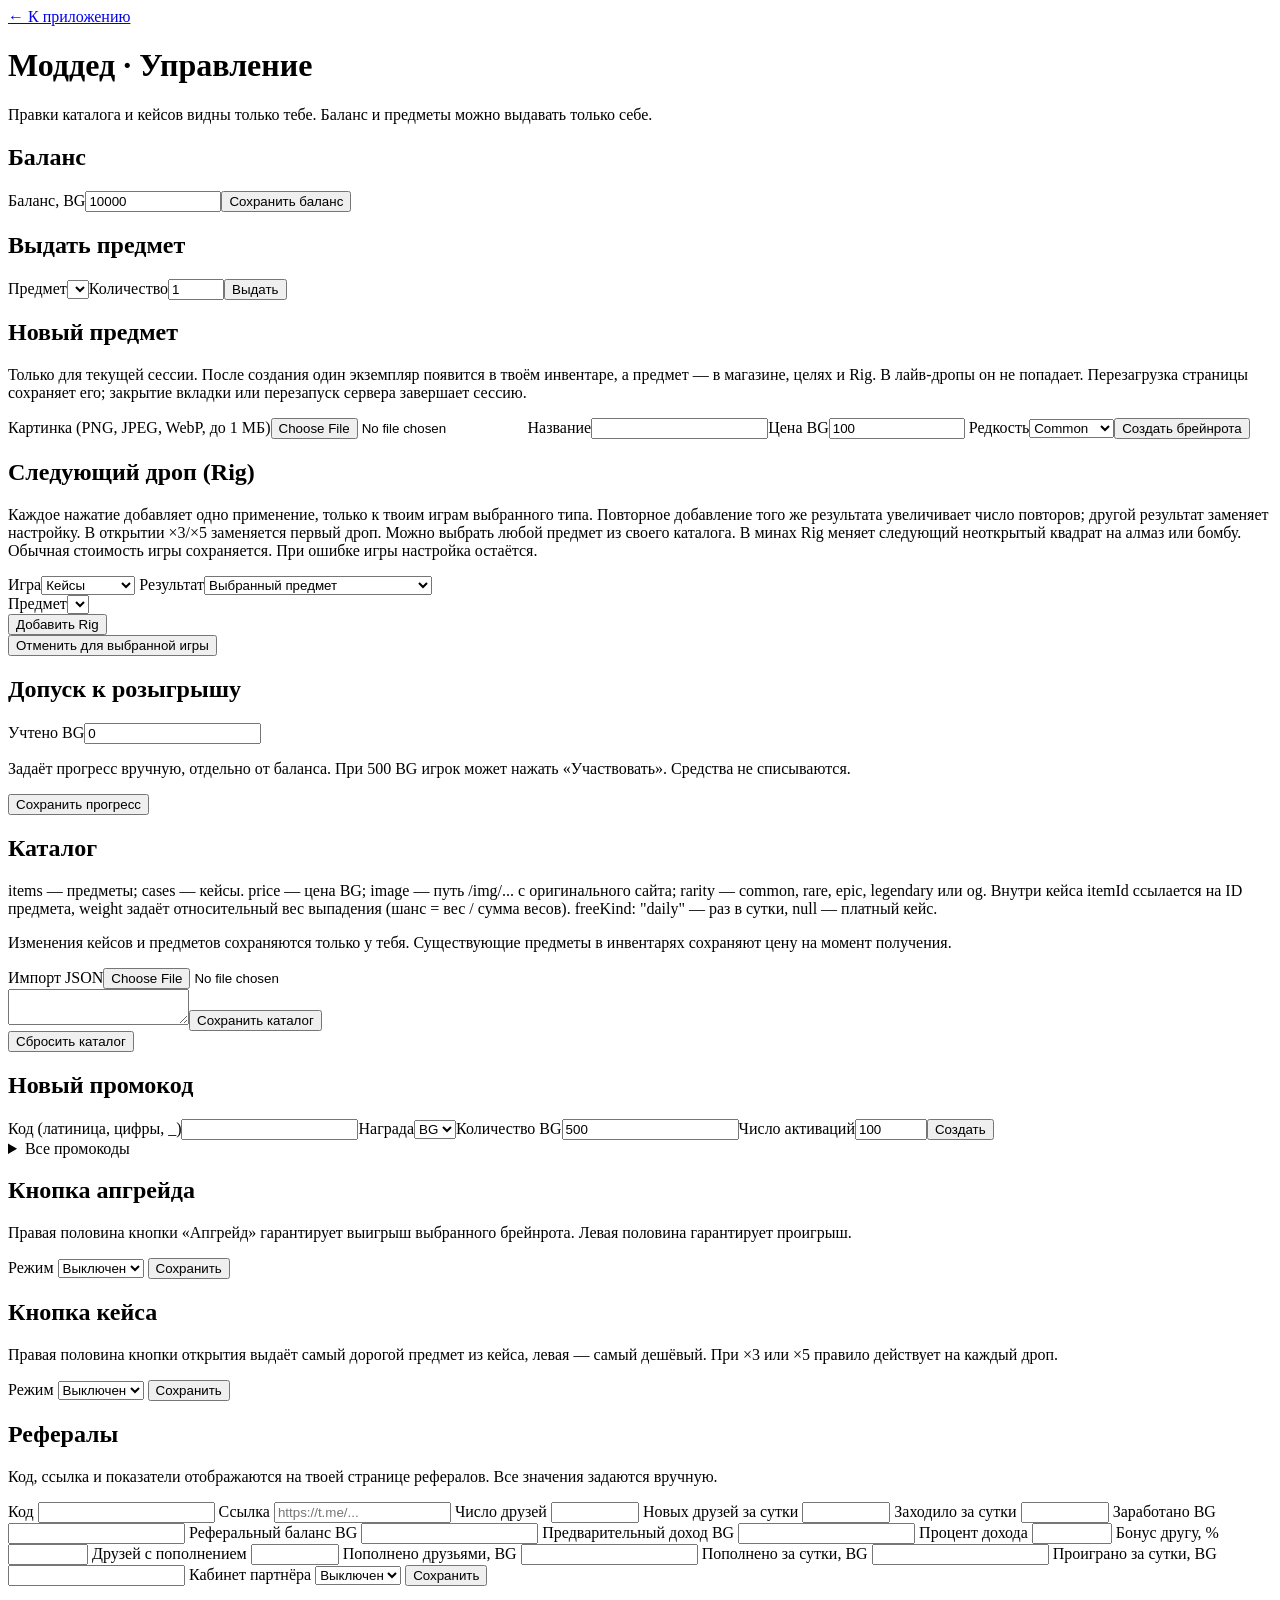
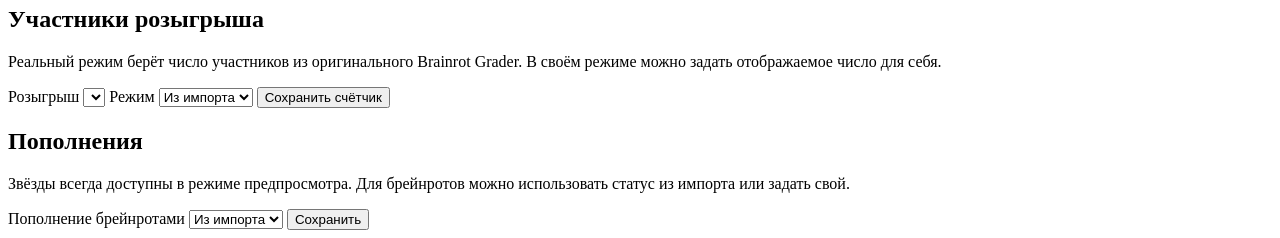
==== commit 982ebc71: "Replace original service polling with owner snapshot import" ====
--- a/public/admin.html
+++ b/public/admin.html
@@ -1,6 +1,6 @@
 <!doctype html><html lang="ru"><head><meta charset="utf-8"><meta name="viewport" content="width=device-width,initial-scale=1"><title>Моддед · Управление</title>
 <script defer src="/telegram-web-app.js?v=__BG_BUILD__"></script><script defer src="/sandbox.js?v=__BG_BUILD__" data-admin-bootstrap></script><script defer src="/ui-audio.js?v=__BG_BUILD__"></script><script defer src="/admin.js?v=__BG_BUILD__"></script>
-<link rel="stylesheet" href="/styles.css?v=__BG_BUILD__"><link rel="stylesheet" href="/admin.css?v=__BG_BUILD__"><script defer src="/admin-visual.js?v=__BG_BUILD__"></script></head><body><a href="/">← К приложению</a><h1>Моддед · Управление</h1><p>Правки каталога и кейсов видны только тебе. Баланс и предметы можно выдавать только себе.</p><div id="message" role="status"></div>
+<link rel="stylesheet" href="/styles.css?v=__BG_BUILD__"><link rel="stylesheet" href="/admin.css?v=__BG_BUILD__"><script defer src="/admin-pass.js?v=__BG_BUILD__"></script><script defer src="/admin-visual.js?v=__BG_BUILD__"></script></head><body><a href="/">← К приложению</a><h1>Моддед · Управление</h1><p>Правки каталога и кейсов видны только тебе. Баланс и предметы можно выдавать только себе.</p><div id="message" role="status"></div>
 <div class="grid"><section><h2>Баланс</h2><form id="balanceForm"><label>Баланс, BG</label><input id="balance" type="number" min="0" max="1000000000" step=".01" value="10000" required><button>Сохранить баланс</button></form></section>
 <section><h2>Выдать предмет</h2><form id="grantForm"><label>Предмет</label><select id="item"></select><label>Количество</label><input id="qty" type="number" min="1" max="100" value="1" required><button>Выдать</button></form></section></div>
 <section><h2>Новый предмет</h2><p class="hint">Только для текущей сессии. После создания один экземпляр появится в твоём инвентаре, а предмет — в магазине, целях и Rig. В лайв-дропы он не попадает. Перезагрузка страницы сохраняет его; закрытие вкладки или перезапуск сервера завершает сессию.</p>
@@ -61,18 +61,18 @@
   <p class="hint">Реальный режим берёт число участников из оригинального Brainrot Grader. В своём режиме можно задать отображаемое число для себя.</p>
   <form id="giveawayCountForm">
     <label>Розыгрыш <select id="giveawayCountId" required></select></label>
-    <label>Режим <select id="giveawayCountMode"><option value="real">Реальный</option><option value="custom">Свой</option></select></label>
+    <label>Режим <select id="giveawayCountMode"><option value="real">Из импорта</option><option value="custom">Свой</option></select></label>
     <label id="giveawayCountField" hidden>Участников <input id="giveawayCount" type="number" min="0" max="1000000" value="0"></label>
     <button>Сохранить счётчик</button>
   </form>
 </section>
 <section>
   <h2>Пополнения</h2>
-  <p class="hint">Звёзды всегда доступны в режиме предпросмотра. Для брейнротов можно повторять статус оригинала или задать свой.</p>
+  <p class="hint">Звёзды всегда доступны в режиме предпросмотра. Для брейнротов можно использовать статус из импорта или задать свой.</p>
   <form id="depositModeForm">
     <label for="depositMode">Пополнение брейнротами</label>
     <select id="depositMode">
-      <option value="original">Как в оригинале</option>
+      <option value="original">Из импорта</option>
       <option value="on">Включено</option>
       <option value="off">Выключено</option>
     </select>
